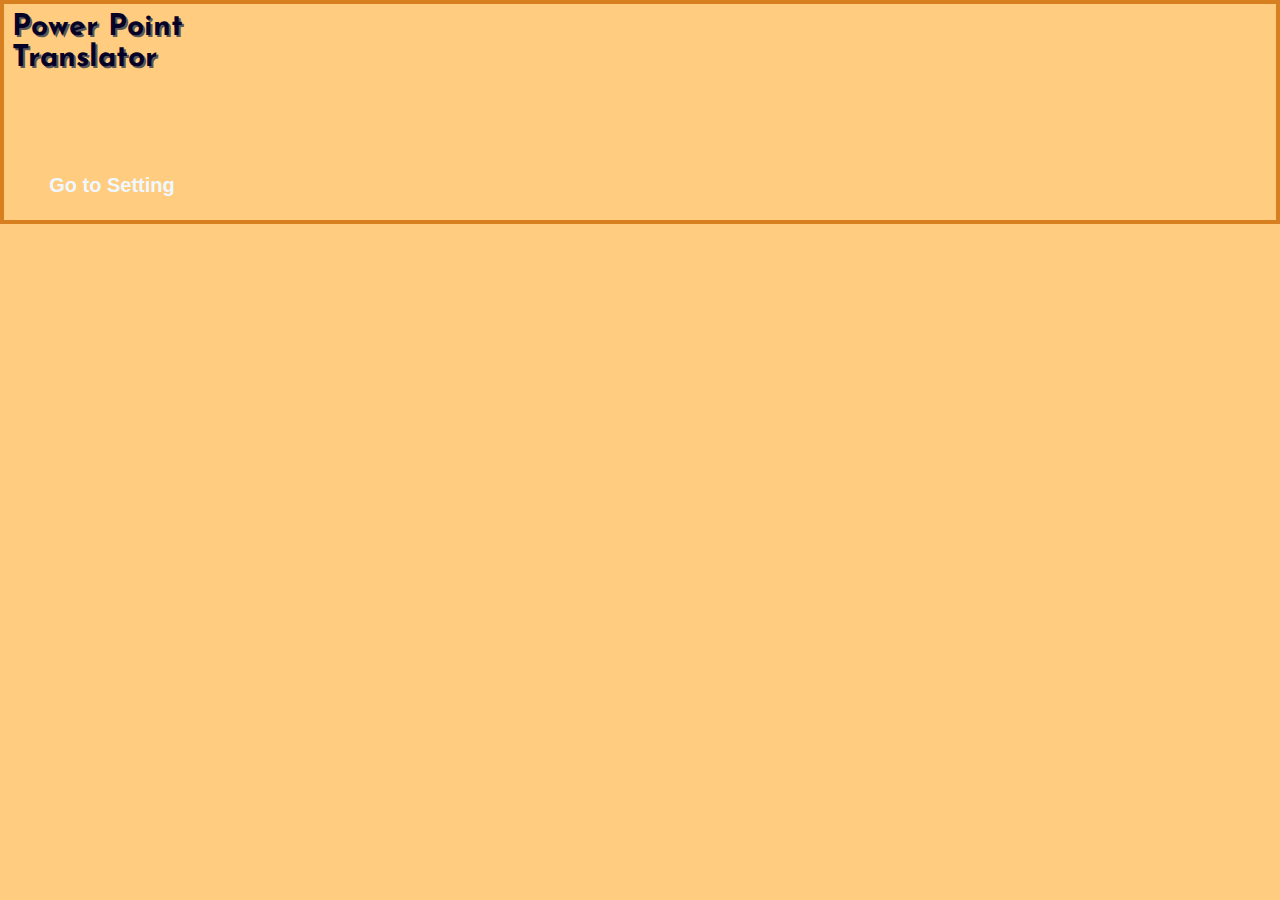
==== index.html @ 59127c5b "Update index.html" ====
<!DOCTYPE html>
<head>
    <meta charset="UTF-8">
    <title>Test Chrome extension</title>
    <script src="background.js"></script>
</head>
<style>
    @import url('https://fonts.googleapis.com/css?family=Bubbler One');
    @import url('https://fonts.googleapis.com/css?family=Josefin Sans');
    @import url('https://fonts.cdnfonts.com/css/bahnschrift');
    html{
        border: 4px solid rgb(216, 127, 32);
        background-color: rgba(255, 201, 120, 0.943);
    }
    body{
        width: 200px;
        height: 200px;
    }
    #buffer{
        height: 100px;
    }
    #theTitle{
        display: flex; 
        align-items: center; 
        justify-content: center;
        font-family: "Josefin Sans";
        font-weight: bolder;
        font-size: 30px;
        text-shadow:2px 2px #5a5858;
        color: rgb(5, 1, 39);

        transition-property:color,text-shadow;
        transition-duration: 0.5s;
        transition-timing-function:ease-in;
    }
    #theTitle:hover{
        text-shadow:2px 3px #de5100;
    }
    #settings{
        
        display: flex; 
        align-items: center; 
        justify-content: center;
        
        
        font-weight: bold;
        font-family: 'Bahnschrift', sans-serif;
        font-size: 20px;
    }
    div a:link, a:visited{
        text-decoration: none;
        color:aliceblue;

        transition-property:color,font-size;
        transition-duration: 0.5s;
        transition-timing-function:cubic-bezier(0.6, -0.28, 0.735, 0.045);
    }

    div a:hover{
        font-size: 23px;
        color:rgb(0, 112, 211);
    }

</style>

<body>
    <div id="theTitle">
        Power Point Translator
    </div>
    <div id="buffer">

    </div>
    <div id ="settings">
        <a href="setting.html" target="_blank"> Go to Setting</a>
    </div>
</body>

<script>


</script>
</html>
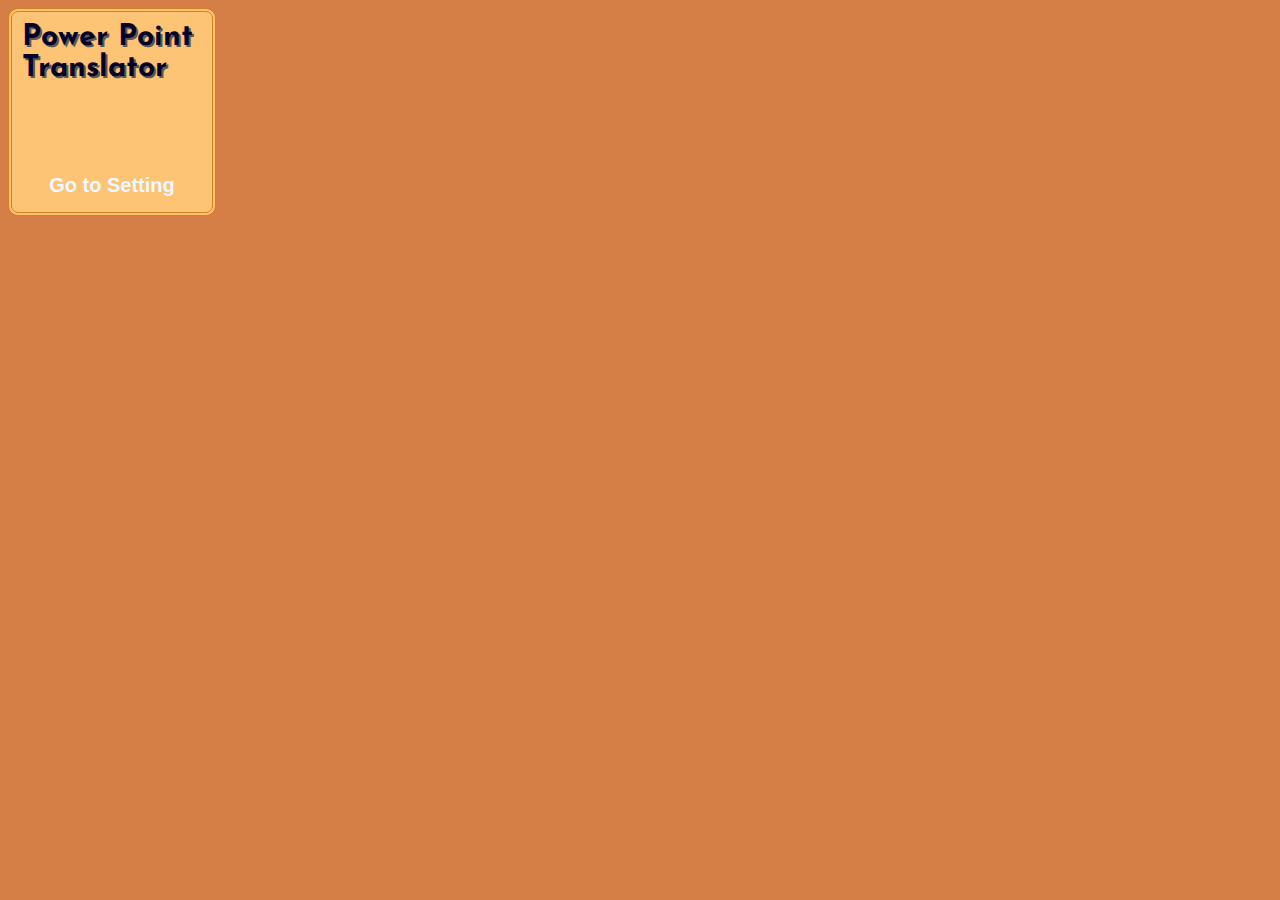
==== commit a7ae0f0c: "Update index.html" ====
--- a/index.html
+++ b/index.html
@@ -9,15 +9,17 @@
     @import url('https://fonts.googleapis.com/css?family=Josefin Sans');
     @import url('https://fonts.cdnfonts.com/css/bahnschrift');
     html{
-        border: 4px solid rgb(216, 127, 32);
-        background-color: rgba(255, 201, 120, 0.943);
+        background-color: rgba(202, 95, 25, 0.799);
     }
     body{
+        border: 4px double rgb(216, 127, 32);
+        border-radius: 10px;
+        background-color: rgba(255, 201, 120, 0.943);
         width: 200px;
         height: 200px;
     }
     #buffer{
-        height: 100px;
+        height: 80px;
     }
     #theTitle{
         display: flex; 
@@ -28,6 +30,7 @@
         font-size: 30px;
         text-shadow:2px 2px #5a5858;
         color: rgb(5, 1, 39);
+        padding: 10px;
 
         transition-property:color,text-shadow;
         transition-duration: 0.5s;
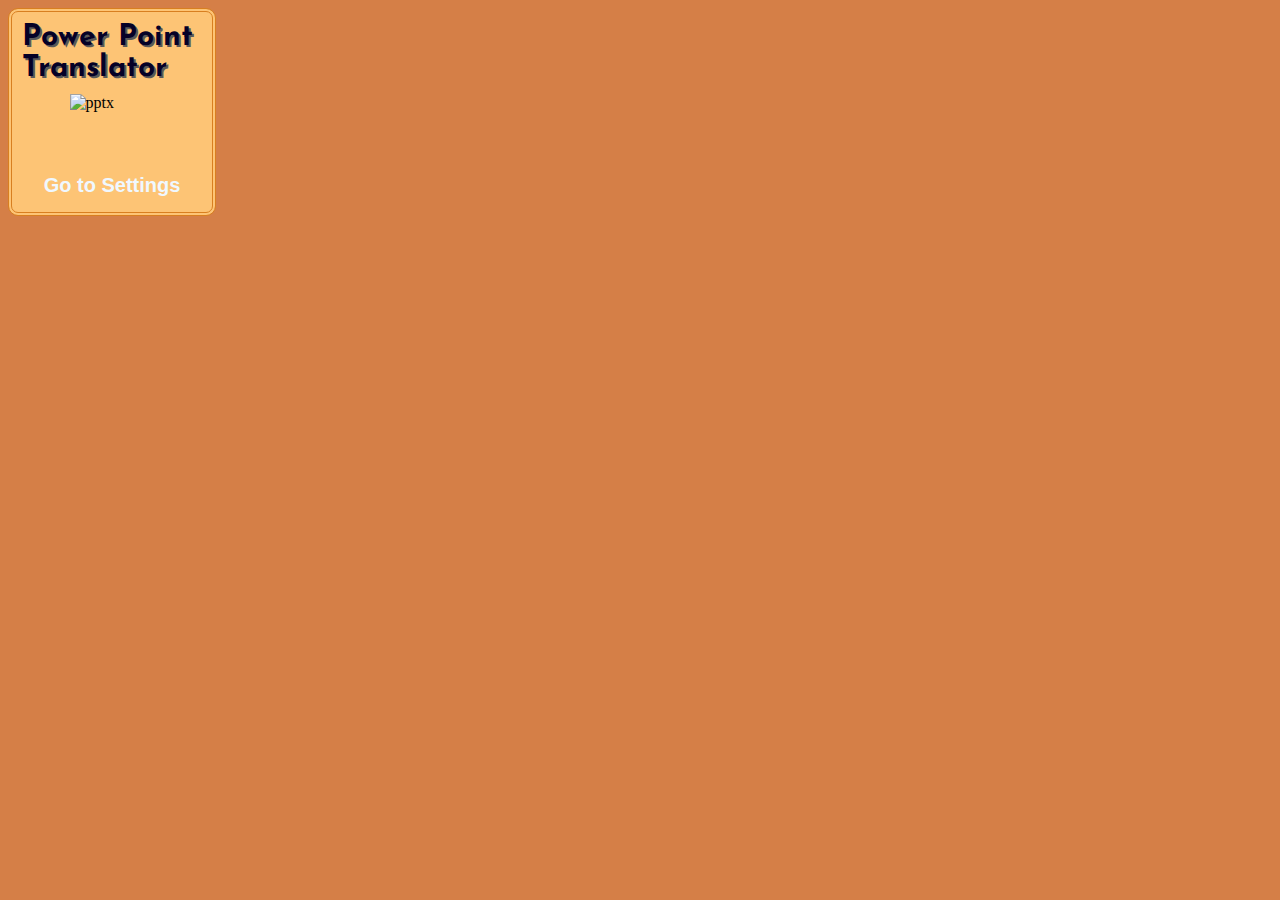
==== commit eedf4cc8: "Add files via upload" ====
--- a/index.html
+++ b/index.html
@@ -61,9 +61,14 @@
 
     div a:hover{
         font-size: 23px;
-        color:rgb(0, 112, 211);
+        color:rgb(2, 47, 86);
     }
-
+    .center{
+        display: block;
+  margin-left: auto;
+  margin-right: auto;
+  width: 50%;
+    }
 </style>
 
 <body>
@@ -71,10 +76,10 @@
         Power Point Translator
     </div>
     <div id="buffer">
-
+        <img src="icon.png" alt="pptx" style="width:85px; height:80px;" class="center">
     </div>
     <div id ="settings">
-        <a href="setting.html" target="_blank"> Go to Setting</a>
+        <a href="back-end/templates/setting.html" target="_blank"> Go to Settings</a>
     </div>
 </body>
 
